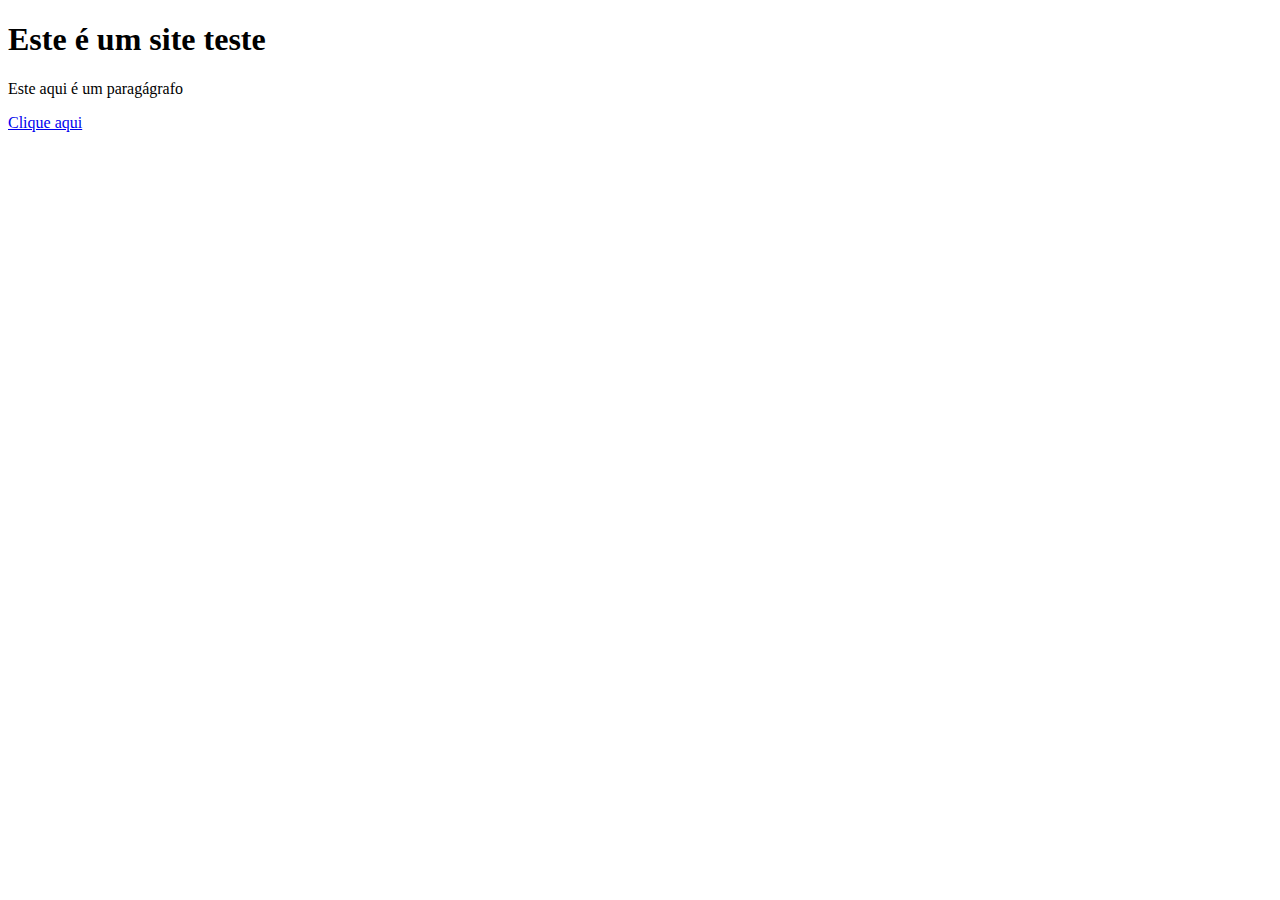
==== test.html @ 62073f8c "Teste" ====
<!DOCTYPE html>
<html></html>
<head>
    <title>Site teste</title>
</head>
</html>

 <body>
     <h1>Este é um site teste</h1>
     <p> Este aqui é um paragágrafo</p>
     <a href="https://google.com" title="vamos para o google" target="_blank">Clique aqui</a>
 </body>
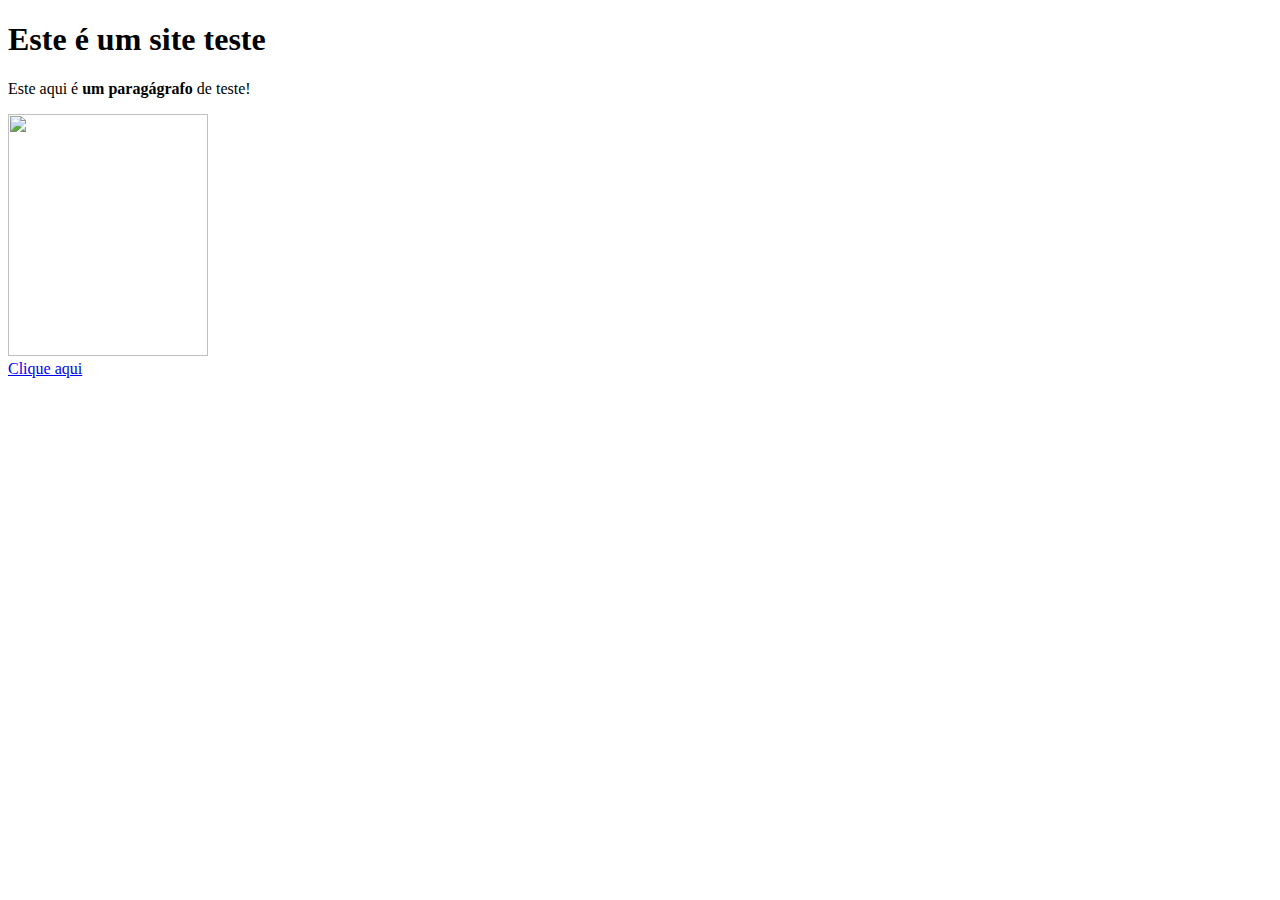
==== commit b9058ddf: "teste update" ====
--- a/test.html
+++ b/test.html
@@ -7,6 +7,11 @@
 
  <body>
      <h1>Este é um site teste</h1>
-     <p> Este aqui é um paragágrafo</p>
+     <p> Este aqui é <b>um paragágrafo</b> de teste!</p>
+
+     <img src="http://pngimg.com/uploads/cat/cat_PNG50514.png" width="200px" height="242px">
+
+     <br>
+
      <a href="https://google.com" title="vamos para o google" target="_blank">Clique aqui</a>
  </body>